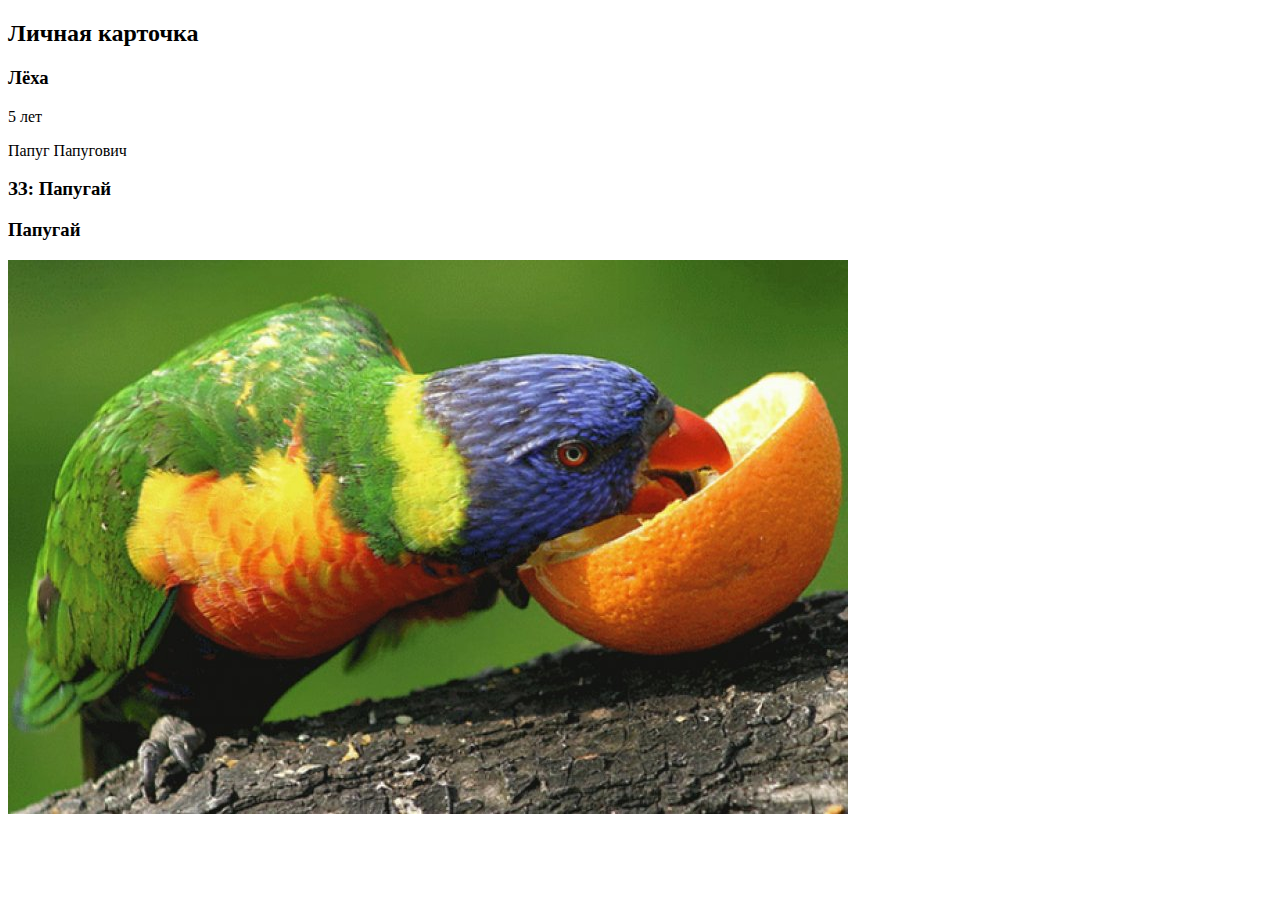
==== index.html @ 3d2556ee "да." ====
<!DOCTYPE html>
<html lang="ru">
<head>
    <meta charset="UTF-8">
    <meta http-equiv="X-UA-Compatible" content="IE=edge">
    <meta name="viewport" content="width=device-width, initial-scale=1.0">
    <title>Карточка</title>
</head>
<body>
    <div class="container">
<h2>Личная карточка</h2>
<div class="block">
    <div class="card">
<h3>Лёха</h3>
<p class="card_age">5 лет</p>
<label class="zodiac">Папуг</label>
<span>Папугович</span><br>
<h3>ЗЗ: Папугай</h3>
<h3>Папугай</h3>
<h3><a href="site2.html"></a></h3>
   </div>
    <div class="img">
        <img src="papug.jpg" alt="net papugi((">
    </div>
</div>
    </div>
</body>
</html>
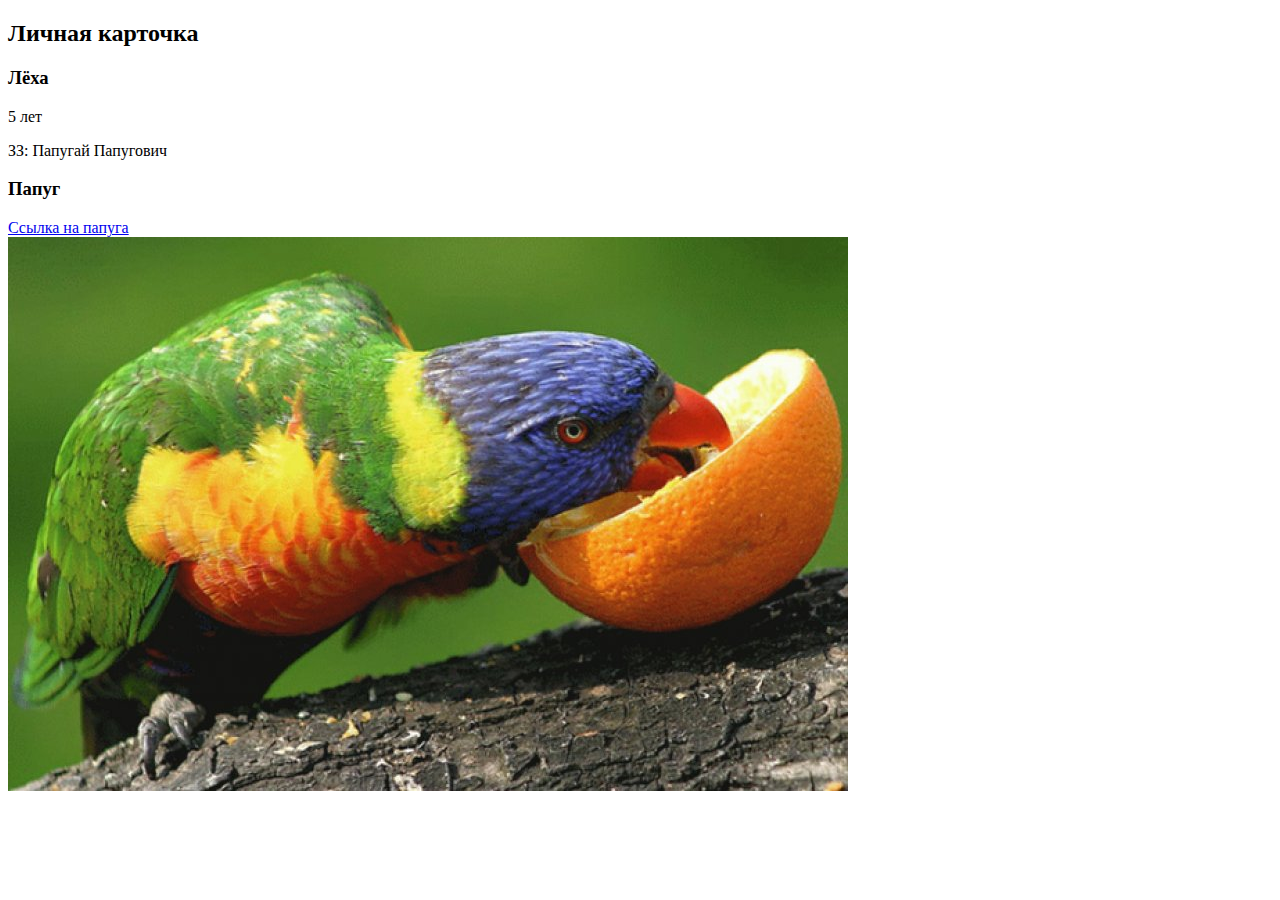
==== commit 0a007d73: "лол" ====
--- a/index.html
+++ b/index.html
@@ -13,11 +13,10 @@
     <div class="card">
 <h3>Лёха</h3>
 <p class="card_age">5 лет</p>
-<label class="zodiac">Папуг</label>
+<label class="zodiac">ЗЗ: Папугай</label>
 <span>Папугович</span><br>
-<h3>ЗЗ: Папугай</h3>
-<h3>Папугай</h3>
-<h3><a href="site2.html"></a></h3>
+<h3>Папуг</h3>
+<a href="site2.html">Ссылка на папуга</a>
    </div>
     <div class="img">
         <img src="papug.jpg" alt="net papugi((">
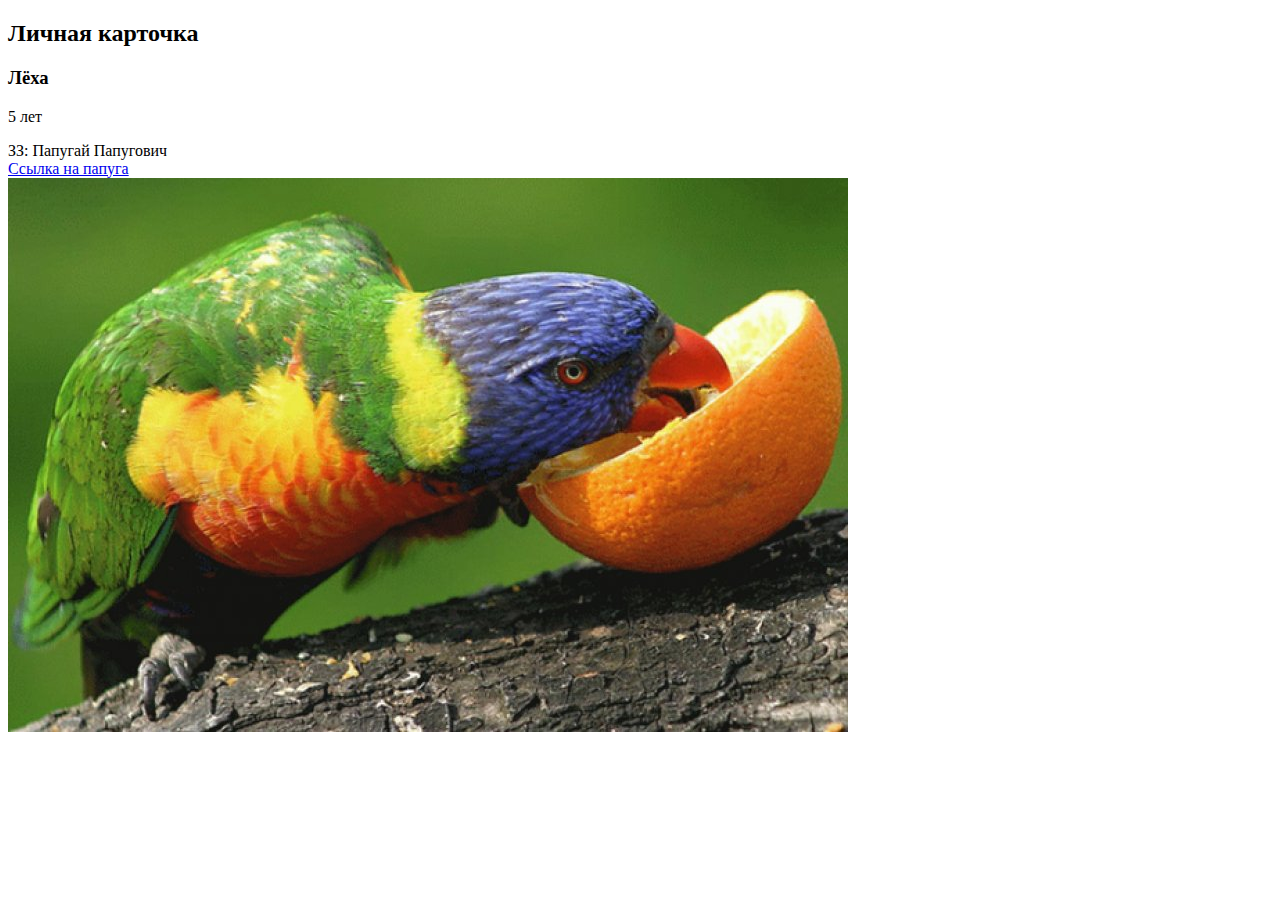
==== commit 98c23815: "поа" ====
--- a/index.html
+++ b/index.html
@@ -15,7 +15,6 @@
 <p class="card_age">5 лет</p>
 <label class="zodiac">ЗЗ: Папугай</label>
 <span>Папугович</span><br>
-<h3>Папуг</h3>
 <a href="site2.html">Ссылка на папуга</a>
    </div>
     <div class="img">
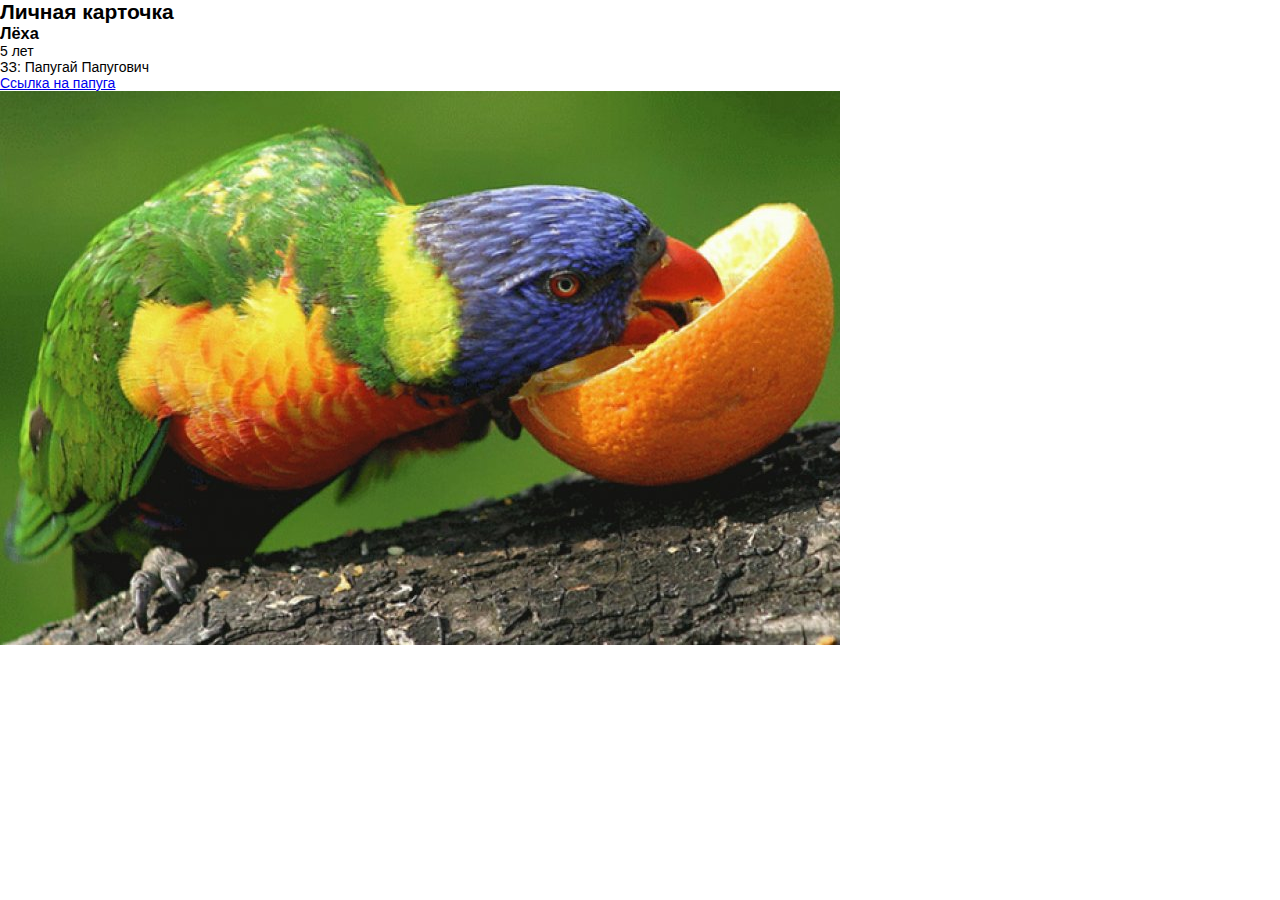
==== commit d725b32f: "да." ====
--- a/index.html
+++ b/index.html
@@ -5,6 +5,7 @@
     <meta http-equiv="X-UA-Compatible" content="IE=edge">
     <meta name="viewport" content="width=device-width, initial-scale=1.0">
     <title>Карточка</title>
+    <link rel="stylesheet" href="style.css">
 </head>
 <body>
     <div class="container">
--- a/style.css
+++ b/style.css
@@ -0,0 +1,9 @@
+body{
+font-family: 'Segoe UI', Tahoma, Geneva, Verdana, sans-serif;
+font-size: 14px;
+font-weight: normal;
+}
+*{
+    margin: 0;
+    padding: 0;
+}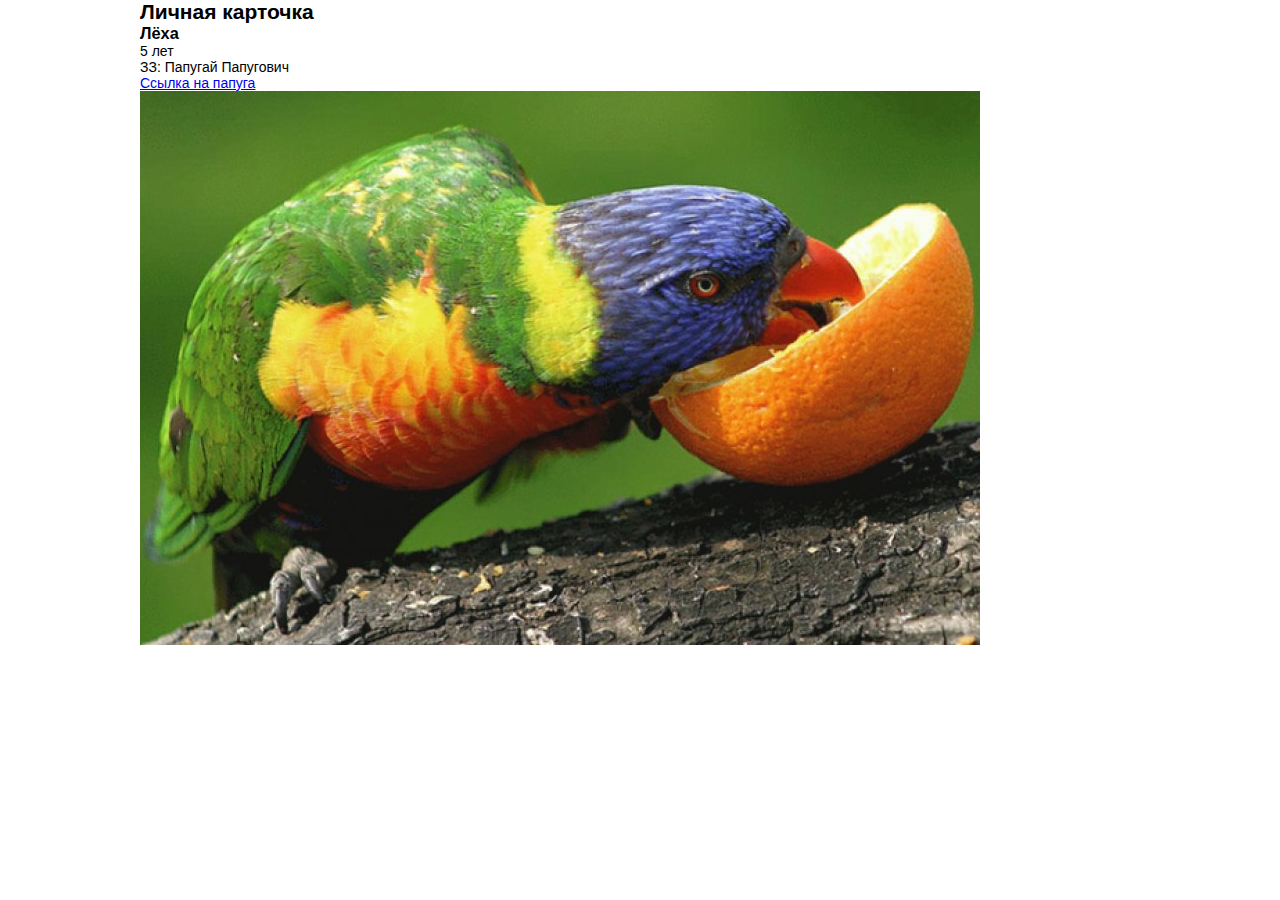
==== commit d493e1cc: "h" ====
--- a/index.html
+++ b/index.html
@@ -9,19 +9,19 @@
 </head>
 <body>
     <div class="container">
-<h2>Личная карточка</h2>
-<div class="block">
-    <div class="card">
-<h3>Лёха</h3>
-<p class="card_age">5 лет</p>
-<label class="zodiac">ЗЗ: Папугай</label>
-<span>Папугович</span><br>
-<a href="site2.html">Ссылка на папуга</a>
-   </div>
-    <div class="img">
+        <h2>Личная карточка</h2>
+            <div class="block">
+                <div class="card">
+        <h3>Лёха</h3>
+        <p class="card_age">5 лет</p>
+        <label class="zodiac">ЗЗ: Папугай</label>
+        <span>Папугович</span><br>
+        <a href="site2.html">Ссылка на папуга</a>
+            </div>
+            <div class="img">
         <img src="papug.jpg" alt="net papugi((">
-    </div>
-</div>
+            </div>
+            </div>
     </div>
 </body>
 </html>
--- a/style.css
+++ b/style.css
@@ -6,4 +6,8 @@
 *{
     margin: 0;
     padding: 0;
+}
+.container{
+    width: 1000px;
+    margin: 0 auto;
 }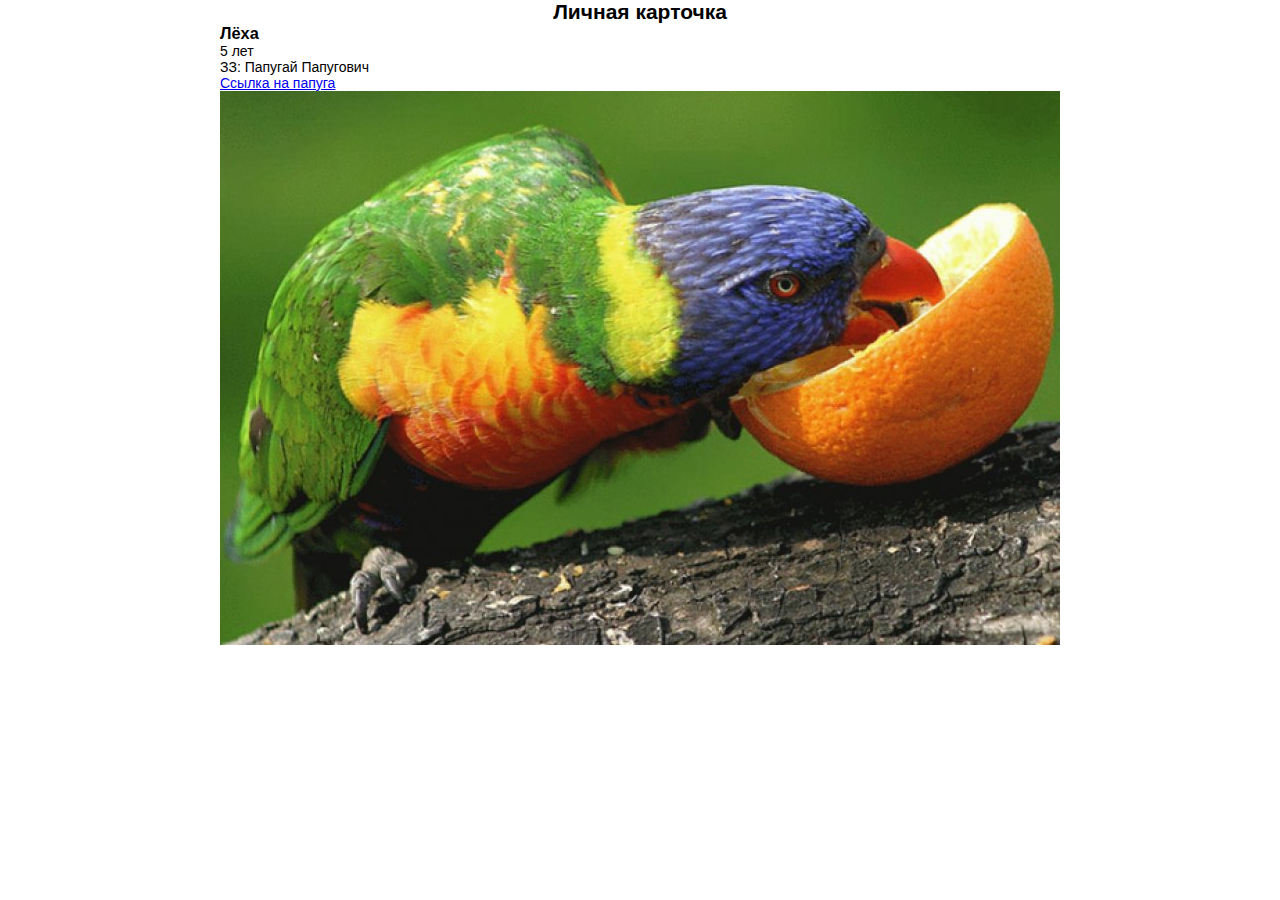
==== commit ebf275f1: "lf/" ====
--- a/index.html
+++ b/index.html
@@ -10,18 +10,18 @@
 <body>
     <div class="container">
         <h2>Личная карточка</h2>
-            <div class="block">
-                <div class="card">
-        <h3>Лёха</h3>
-        <p class="card_age">5 лет</p>
-        <label class="zodiac">ЗЗ: Папугай</label>
-        <span>Папугович</span><br>
-        <a href="site2.html">Ссылка на папуга</a>
+        <div class="block">
+            <div class="card">
+                <h3>Лёха</h3>
+                <p class="card_age">5 лет</p>
+                <label class="zodiac">ЗЗ: Папугай</label>
+                <span>Папугович</span><br>
+                <a href="site2.html">Ссылка на папуга</a>
             </div>
             <div class="img">
-        <img src="papug.jpg" alt="net papugi((">
+                <img src="papug.jpg" alt="net papugi((">
             </div>
-            </div>
+        </div>
     </div>
 </body>
 </html>
--- a/style.css
+++ b/style.css
@@ -10,4 +10,8 @@
 .container{
     width: 1000px;
     margin: 0 auto;
+    display: flex;
+    flex-direction: column;
+    justify-content: center;
+    align-items: center;
 }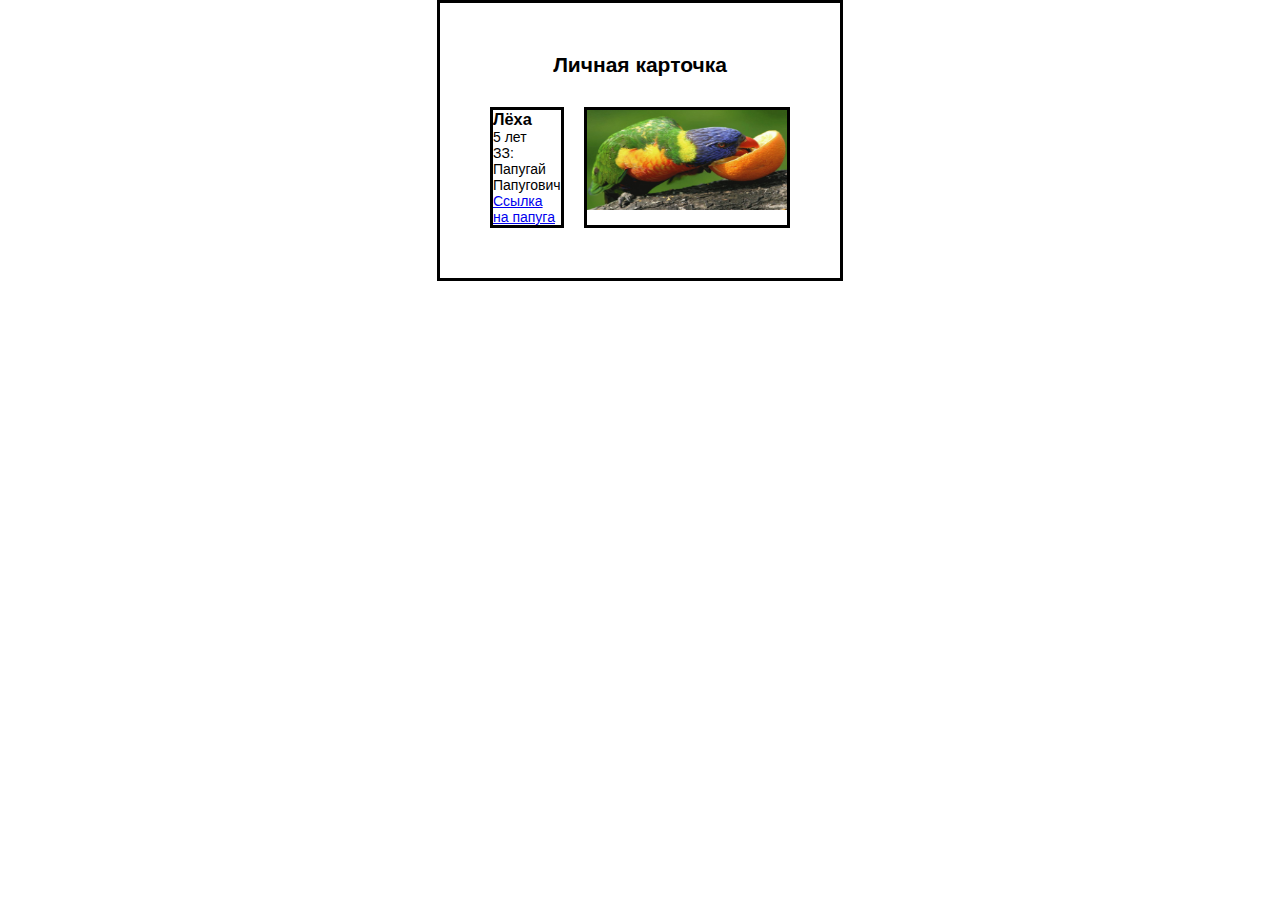
==== commit e36f006a: "added borders" ====
--- a/index.html
+++ b/index.html
@@ -8,17 +8,17 @@
     <link rel="stylesheet" href="style.css">
 </head>
 <body>
-    <div class="container">
+    <div class="container borders">
         <h2>Личная карточка</h2>
         <div class="block">
-            <div class="card">
+            <div class="card borders">
                 <h3>Лёха</h3>
                 <p class="card_age">5 лет</p>
                 <label class="zodiac">ЗЗ: Папугай</label>
                 <span>Папугович</span><br>
                 <a href="site2.html">Ссылка на папуга</a>
             </div>
-            <div class="img">
+            <div class="img borders">
                 <img src="papug.jpg" alt="net papugi((">
             </div>
         </div>
--- a/style.css
+++ b/style.css
@@ -8,10 +8,27 @@
     padding: 0;
 }
 .container{
-    width: 1000px;
+    width: 300px;
     margin: 0 auto;
     display: flex;
     flex-direction: column;
     justify-content: center;
     align-items: center;
+    padding: 50px;
+}
+.block{
+    margin: 30px 0 0 0;
+    display: flex;
+}
+.img img{
+    width: 200px;
+    height: 100px;
+}
+.borders{
+    border-width: medium;
+    border-style: solid;
+    border-color: black;
+}
+.img{
+    margin-left: 20px;
 }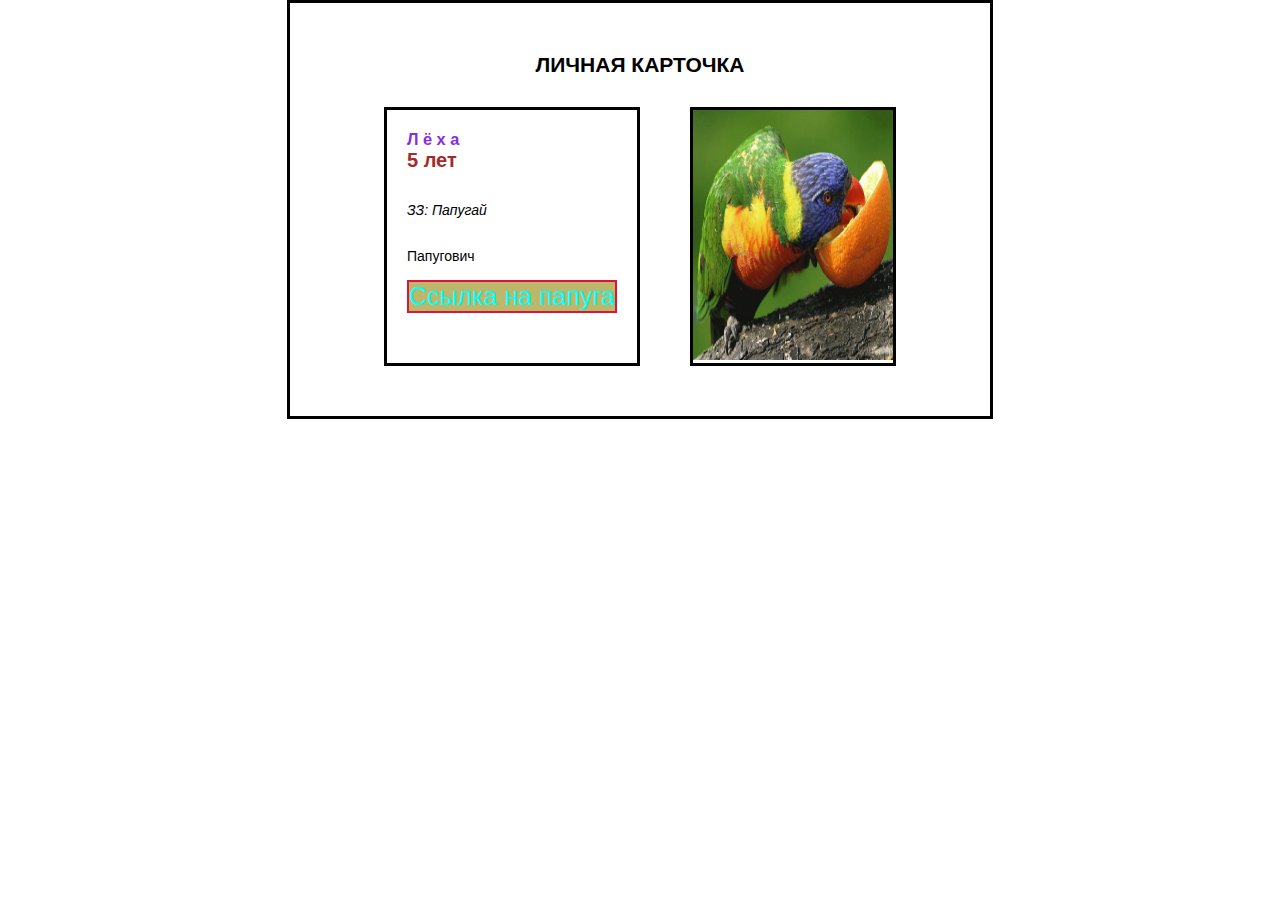
==== commit 0db544cb: "added everything else" ====
--- a/index.html
+++ b/index.html
@@ -16,7 +16,7 @@
                 <p class="card_age">5 лет</p>
                 <label class="zodiac">ЗЗ: Папугай</label>
                 <span>Папугович</span><br>
-                <a href="site2.html">Ссылка на папуга</a>
+                <a href="site2.html" class="link">Ссылка на папуга</a>
             </div>
             <div class="img borders">
                 <img src="papug.jpg" alt="net papugi((">
--- a/style.css
+++ b/style.css
@@ -8,7 +8,7 @@
     padding: 0;
 }
 .container{
-    width: 300px;
+    width: 600px;
     margin: 0 auto;
     display: flex;
     flex-direction: column;
@@ -22,13 +22,47 @@
 }
 .img img{
     width: 200px;
-    height: 100px;
+    height: 250px;
 }
 .borders{
-    border-width: medium;
-    border-style: solid;
-    border-color: black;
+    border: 3px solid black;
 }
 .img{
     margin-left: 20px;
+}
+h3{
+    color: blueviolet;
+    letter-spacing: 4.5px;
+}
+h2{
+    text-transform: uppercase;
+}
+.card{
+display: flex;
+flex-direction: column;
+margin: 0 30px 0 0;
+padding: 20px;
+}
+.card_age{
+    font-family: Verdana, Geneva, Tahoma, sans-serif;
+    font-weight: 800;
+    font-size: 20px;
+    color: brown;
+    margin: 0 0 30px 0;
+ }
+ .zodiac{
+     font-family: Arial, Helvetica, sans-serif;
+     font-style: italic;
+     margin: 0 0 30px 0;
+ }
+.link{
+    color: cyan;
+    font-size: 25px;
+    border:2px solid crimson;
+    background-color: darkkhaki;
+    text-decoration: none;
+}
+.link:hover{
+    text-decoration-color: red;
+color: chocolate;
 }